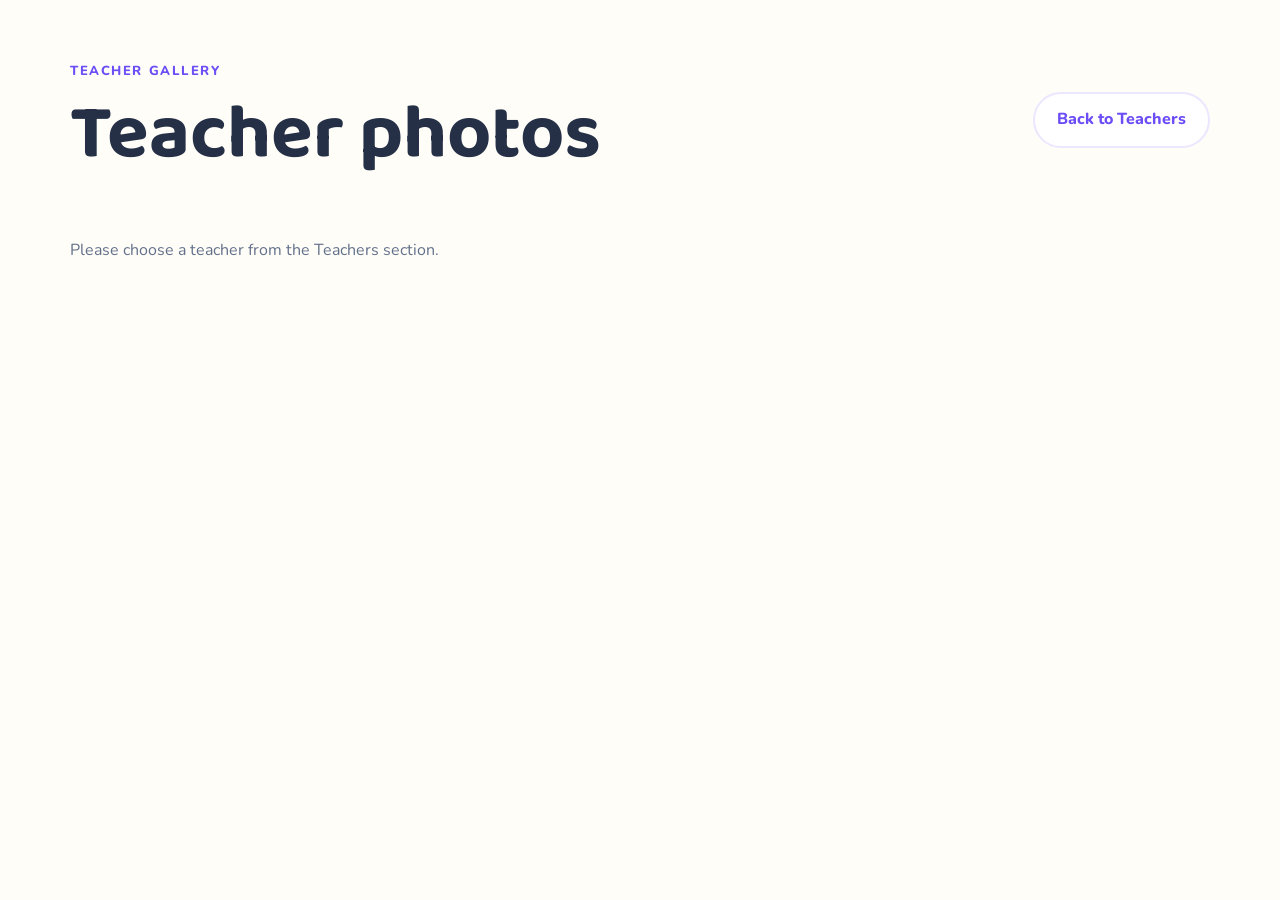
==== teacher-gallery.html @ 51c1167f "Make class teacher cards prominent" ====
<!DOCTYPE html>
<html lang="en">
<head>
  <meta charset="UTF-8" />
  <meta name="viewport" content="width=device-width, initial-scale=1.0" />
  <title>Teacher Photos | Temple of Education</title>
  <link rel="preconnect" href="https://fonts.googleapis.com">
  <link rel="preconnect" href="https://fonts.gstatic.com" crossorigin>
  <link href="https://fonts.googleapis.com/css2?family=Baloo+2:wght@500;700&family=Nunito:wght@400;600;700;800&display=swap" rel="stylesheet">
  <link rel="stylesheet" href="site-v9.css" />
</head>
<body>
  <main class="gallery-page">
    <header class="gallery-page-header">
      <div><p class="eyebrow">Teacher gallery</p><h1 id="gallery-title">Teacher photos</h1></div>
      <a class="btn secondary" href="index.html#teachers">Back to Teachers</a>
    </header>
    <div id="teacher-photo-gallery" class="teacher-photo-gallery" aria-live="polite">
      <p class="gallery-message">Loading photos…</p>
    </div>
  </main>
  <script src="teacher-gallery.js"></script>
</body>
</html>
---- site-v9.css ----
:root {
  --primary: #6c4df6;
  --secondary: #ffb703;
  --accent: #00a896;
  --ink: #253047;
  --muted: #62708a;
  --soft: #fff7df;
  --white: #ffffff;
  --shadow: 0 20px 50px rgba(37, 48, 71, 0.15);
}
* { box-sizing: border-box; }
html { scroll-behavior: smooth; }
body { margin: 0; font-family: 'Nunito', Arial, sans-serif; color: var(--ink); background: #fffdf8; line-height: 1.6; }
a { color: inherit; }
.site-header { position: sticky; top: 0; z-index: 10; background: rgba(255,255,255,.94); box-shadow: 0 4px 20px rgba(0,0,0,.06); backdrop-filter: blur(12px); }
.navbar { max-width: 1180px; margin: auto; padding: 14px 20px; display: flex; align-items: center; justify-content: space-between; gap: 18px; }
.brand { display: flex; align-items: center; gap: 10px; text-decoration: none; font-weight: 800; font-size: 1.15rem; }
.brand-mark { display: grid; place-items: center; flex: 0 0 46px; width: 46px; height: 46px; overflow: hidden; border-radius: 50%; background: var(--white); box-shadow: 0 4px 12px rgba(37, 48, 71, .18); }
.brand-mark img { display: block; width: 100%; height: 100%; }
.menu { display: flex; align-items: center; gap: 18px; margin: 0; padding: 0; list-style: none; font-weight: 700; }
.menu a { text-decoration: none; padding: 8px 10px; border-radius: 999px; }
.menu a:hover { background: var(--soft); color: var(--primary); }
.menu-toggle { display: none; border: 0; background: var(--primary); color: white; border-radius: 10px; padding: 9px 12px; font-size: 1.2rem; }
.section-pad { padding: 76px 20px; }
.section { max-width: 1120px; margin: auto; }
.hero { min-height: 78vh; display: grid; grid-template-columns: 1.3fr .7fr; align-items: center; gap: 40px; max-width: 1180px; margin: auto; background: radial-gradient(circle at top right, #ffe8a3 0 25%, transparent 26%), radial-gradient(circle at bottom left, #d8fff7 0 22%, transparent 23%); }
.eyebrow { color: var(--primary); text-transform: uppercase; letter-spacing: .12em; font-weight: 800; font-size: .82rem; }
h1, h2, h3 { font-family: 'Baloo 2', cursive; line-height: 1.05; margin: 0 0 16px; }
h1 { font-size: clamp(2.4rem, 6vw, 5rem); max-width: 780px; }
h2 { font-size: clamp(2rem, 4vw, 3rem); }
.hero-copy { font-size: 1.2rem; color: var(--muted); max-width: 680px; }
.hero-actions { display: flex; gap: 14px; flex-wrap: wrap; margin-top: 28px; }
.btn { display: inline-flex; justify-content: center; align-items: center; border: 0; border-radius: 999px; padding: 13px 22px; text-decoration: none; font-weight: 800; cursor: pointer; }
.primary { background: var(--primary); color: white; box-shadow: 0 10px 20px rgba(108,77,246,.28); }
.secondary { background: var(--white); color: var(--primary); border: 2px solid #ece6ff; }
.card, .teacher-card, .application-form, .contact-panel { background: var(--white); border-radius: 28px; box-shadow: var(--shadow); }
.hero-visual { display: grid; place-items: center; }
.hero-visual img { display: block; width: min(100%, 460px); height: auto; border-radius: 50%; filter: drop-shadow(0 24px 28px rgba(37, 48, 71, .2)); }
.soft-bg { background: linear-gradient(180deg, #fff7df, #f4fffd); border-radius: 34px; }
.section-heading { max-width: 760px; margin-bottom: 28px; }
.cards, .teacher-grid { display: grid; grid-template-columns: repeat(3, 1fr); gap: 22px; }
.card, .teacher-card { padding: 26px; }
.card { border-top: 7px solid var(--secondary); }
.teacher-card span { display: grid; place-items: center; width: 66px; height: 66px; border-radius: 50%; background: var(--accent); color: white; font-weight: 900; margin-bottom: 16px; }
.feature-list { display: grid; gap: 14px; padding-left: 20px; font-size: 1.08rem; }
.application-form { display: grid; grid-template-columns: repeat(2, 1fr); gap: 18px; padding: 28px; }
label { display: grid; gap: 7px; font-weight: 800; }
input, select, textarea { width: 100%; border: 2px solid #e5e8f1; border-radius: 14px; padding: 12px 14px; font: inherit; }
input:focus, select:focus, textarea:focus { outline: 3px solid rgba(108,77,246,.18); border-color: var(--primary); }
.full { grid-column: 1 / -1; }
.form-note { margin: 0; color: var(--muted); }
.location-grid { display: grid; grid-template-columns: .8fr 1.2fr; gap: 24px; align-items: stretch; }
iframe { width: 100%; min-height: 320px; border: 0; border-radius: 24px; box-shadow: var(--shadow); }
.contact-panel { padding: 34px; margin-bottom: 50px; }
footer { text-align: center; padding: 24px; background: var(--ink); color: white; }
@media (max-width: 820px) {
  .menu-toggle { display: block; }
  .menu { position: absolute; left: 20px; right: 20px; top: 74px; display: none; flex-direction: column; align-items: stretch; padding: 18px; background: white; border-radius: 18px; box-shadow: var(--shadow); }
  .menu.open { display: flex; }
  .hero, .cards, .teacher-grid, .application-form, .location-grid { grid-template-columns: 1fr; }
  .section-pad { padding: 54px 18px; }
}
.gallery-grid { display: grid; grid-template-columns: repeat(4, 1fr); gap: 20px; }
.gallery-card { background: var(--white); border-radius: 26px; box-shadow: var(--shadow); overflow: hidden; padding: 18px; }
.photo-placeholder { min-height: 170px; display: grid; place-items: center; border-radius: 20px; color: white; font-family: 'Baloo 2', cursive; font-size: 1.7rem; font-weight: 800; background: linear-gradient(135deg, var(--primary), var(--accent)); margin-bottom: 16px; }
.category-label { display: inline-flex; margin-bottom: 12px; padding: 6px 12px; border-radius: 999px; background: var(--soft); color: var(--primary); font-size: .82rem; font-weight: 900; }
.gallery-card p { color: var(--muted); margin-bottom: 0; }
@media (max-width: 1020px) { .gallery-grid { grid-template-columns: repeat(2, 1fr); } }
@media (max-width: 620px) { .gallery-grid { grid-template-columns: 1fr; } }
.teacher-photo { display: block; width: 100%; height: 240px; margin-bottom: 22px; border-radius: 20px; object-fit: cover; object-position: center 28%; }
@media (max-width: 760px) {
  .teacher-photo { height: 320px; }
}
.teacher-slider { position: relative; margin-bottom: 22px; overflow: hidden; border-radius: 20px; background: var(--soft); }
.teacher-slides { position: relative; height: 240px; }
.teacher-slider .teacher-photo { position: absolute; inset: 0; height: 100%; margin: 0; opacity: 0; transform: translateX(12%); transition: opacity .45s ease, transform .45s ease; }
.teacher-slider .teacher-photo.is-active { opacity: 1; transform: translateX(0); }
.slider-button { position: absolute; top: 50%; z-index: 2; width: 38px; height: 38px; border: 0; border-radius: 50%; background: rgba(37, 48, 71, .78); color: white; font-size: 1.7rem; line-height: 1; cursor: pointer; opacity: 0; pointer-events: none; transform: translateY(-50%); transition: opacity .2s ease; }
.teacher-slider:hover .slider-button, .teacher-slider:focus-within .slider-button { opacity: 1; pointer-events: auto; }
.slider-prev { left: 10px; }
.slider-next { right: 10px; }
@media (hover: none) { .slider-button { opacity: 1; pointer-events: auto; } }
@media (prefers-reduced-motion: reduce) { .teacher-slider .teacher-photo { transition: none; } }
.teacher-gallery-link { display: block; height: 100%; color: inherit; text-decoration: none; }
.single-teacher-photo { height: 240px; margin-bottom: 22px; overflow: hidden; border-radius: 20px; background: var(--soft); }
.single-teacher-photo .teacher-photo { height: 100%; margin: 0; }
.gallery-page { max-width: 1180px; margin: 0 auto; padding: 48px 20px 72px; }
.gallery-page-header { display: flex; align-items: center; justify-content: space-between; gap: 20px; margin-bottom: 30px; }
.teacher-photo-gallery { display: grid; grid-template-columns: repeat(2, minmax(0, 1fr)); gap: 24px; }
.teacher-photo-gallery img { display: block; width: 100%; height: auto; max-height: 720px; object-fit: contain; border-radius: 24px; background: white; box-shadow: var(--shadow); }
.gallery-message { color: var(--muted); }
@media (max-width: 760px) { .teacher-photo-gallery { grid-template-columns: 1fr; } .gallery-page-header { align-items: flex-start; flex-direction: column; } }
.teacher-role { display: inline-flex; margin: 0; padding: 7px 12px; border-radius: 999px; background: var(--soft); color: var(--primary); font-weight: 800; }
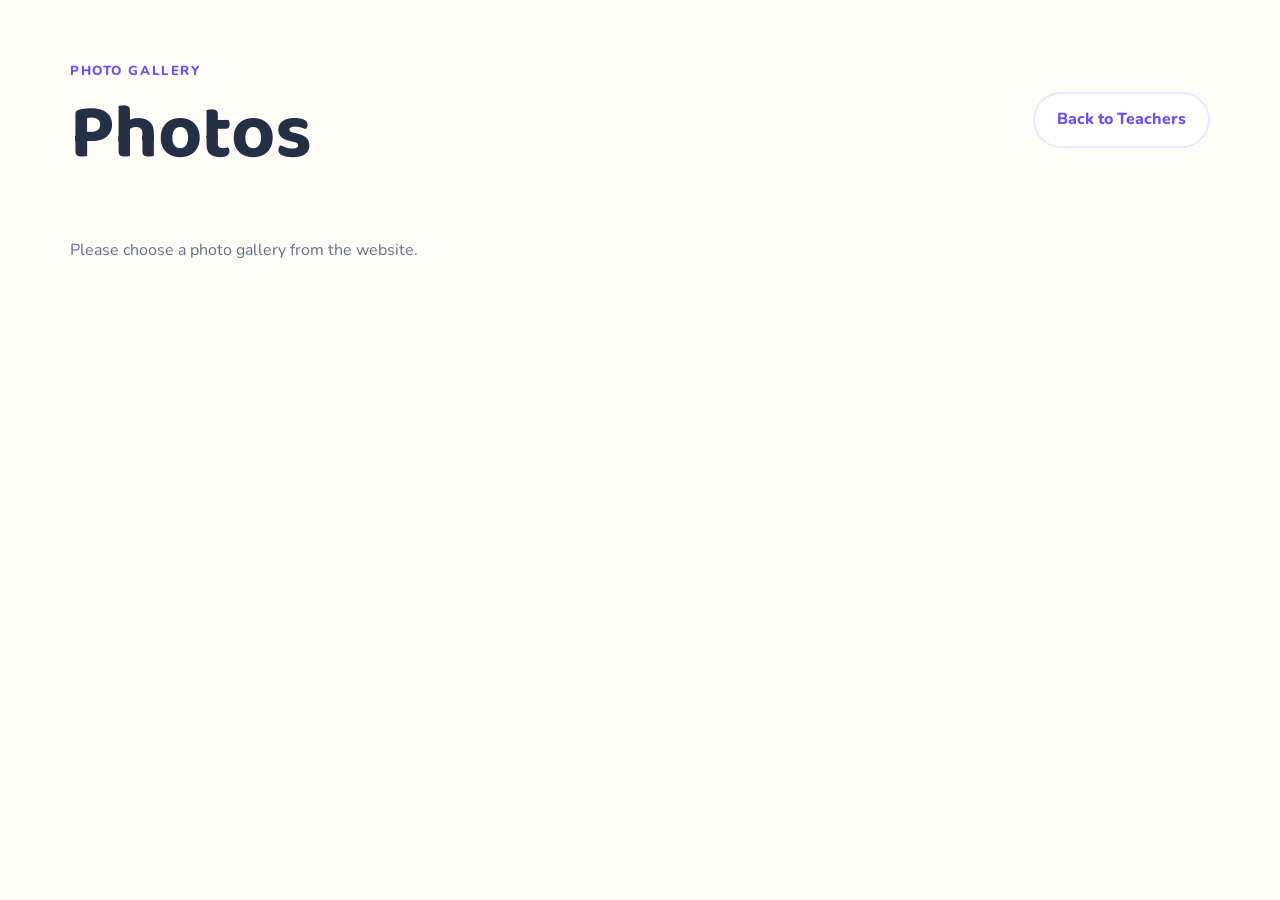
==== commit 8ce06eb5: "Make school gallery photos clickable" ====
--- a/teacher-gallery.html
+++ b/teacher-gallery.html
@@ -7,13 +7,13 @@
   <link rel="preconnect" href="https://fonts.googleapis.com">
   <link rel="preconnect" href="https://fonts.gstatic.com" crossorigin>
   <link href="https://fonts.googleapis.com/css2?family=Baloo+2:wght@500;700&family=Nunito:wght@400;600;700;800&display=swap" rel="stylesheet">
-  <link rel="stylesheet" href="site-v9.css" />
+  <link rel="stylesheet" href="site-v14.css" />
 </head>
 <body>
   <main class="gallery-page">
     <header class="gallery-page-header">
-      <div><p class="eyebrow">Teacher gallery</p><h1 id="gallery-title">Teacher photos</h1></div>
-      <a class="btn secondary" href="index.html#teachers">Back to Teachers</a>
+      <div><p id="gallery-eyebrow" class="eyebrow">Photo gallery</p><h1 id="gallery-title">Photos</h1></div>
+      <a id="gallery-back-link" class="btn secondary" href="index.html#teachers">Back to Teachers</a>
     </header>
     <div id="teacher-photo-gallery" class="teacher-photo-gallery" aria-live="polite">
       <p class="gallery-message">Loading photos…</p>
--- a/site-v14.css
+++ b/site-v14.css
@@ -0,0 +1,95 @@
+:root {
+  --primary: #6c4df6;
+  --secondary: #ffb703;
+  --accent: #00a896;
+  --ink: #253047;
+  --muted: #62708a;
+  --soft: #fff7df;
+  --white: #ffffff;
+  --shadow: 0 20px 50px rgba(37, 48, 71, 0.15);
+}
+* { box-sizing: border-box; }
+html { scroll-behavior: smooth; }
+body { margin: 0; font-family: 'Nunito', Arial, sans-serif; color: var(--ink); background: #fffdf8; line-height: 1.6; }
+a { color: inherit; }
+.site-header { position: sticky; top: 0; z-index: 10; background: rgba(255,255,255,.94); box-shadow: 0 4px 20px rgba(0,0,0,.06); backdrop-filter: blur(12px); }
+.navbar { max-width: 1180px; margin: auto; padding: 14px 20px; display: flex; align-items: center; justify-content: space-between; gap: 18px; }
+.brand { display: flex; align-items: center; gap: 10px; text-decoration: none; font-weight: 800; font-size: 1.15rem; }
+.brand-mark { display: grid; place-items: center; flex: 0 0 46px; width: 46px; height: 46px; overflow: hidden; border-radius: 50%; background: var(--white); box-shadow: 0 4px 12px rgba(37, 48, 71, .18); }
+.brand-mark img { display: block; width: 100%; height: 100%; }
+.menu { display: flex; align-items: center; gap: 18px; margin: 0; padding: 0; list-style: none; font-weight: 700; }
+.menu a { text-decoration: none; padding: 8px 10px; border-radius: 999px; }
+.menu a:hover { background: var(--soft); color: var(--primary); }
+.menu-toggle { display: none; border: 0; background: var(--primary); color: white; border-radius: 10px; padding: 9px 12px; font-size: 1.2rem; }
+.section-pad { padding: 76px 20px; }
+.section { max-width: 1120px; margin: auto; }
+.hero { min-height: 78vh; display: grid; grid-template-columns: 1fr; align-items: center; gap: 40px; max-width: 1180px; margin: auto; background: radial-gradient(circle at top right, #ffe8a3 0 25%, transparent 26%), radial-gradient(circle at bottom left, #d8fff7 0 22%, transparent 23%); }
+.eyebrow { color: var(--primary); text-transform: uppercase; letter-spacing: .12em; font-weight: 800; font-size: .82rem; }
+h1, h2, h3 { font-family: 'Baloo 2', cursive; line-height: 1.05; margin: 0 0 16px; }
+h1 { font-size: clamp(2.4rem, 6vw, 5rem); max-width: 780px; }
+h2 { font-size: clamp(2rem, 4vw, 3rem); }
+.hero-copy { font-size: 1.2rem; color: var(--muted); max-width: 680px; }
+.hero-actions { display: flex; gap: 14px; flex-wrap: wrap; margin-top: 28px; }
+.btn { display: inline-flex; justify-content: center; align-items: center; border: 0; border-radius: 999px; padding: 13px 22px; text-decoration: none; font-weight: 800; cursor: pointer; }
+.primary { background: var(--primary); color: white; box-shadow: 0 10px 20px rgba(108,77,246,.28); }
+.secondary { background: var(--white); color: var(--primary); border: 2px solid #ece6ff; }
+.card, .teacher-card, .application-form, .contact-panel { background: var(--white); border-radius: 28px; box-shadow: var(--shadow); }
+.soft-bg { background: linear-gradient(180deg, #fff7df, #f4fffd); border-radius: 34px; }
+.section-heading { max-width: 760px; margin-bottom: 28px; }
+.cards, .teacher-grid { display: grid; grid-template-columns: repeat(3, 1fr); gap: 22px; }
+.card, .teacher-card { padding: 26px; }
+.card { border-top: 7px solid var(--secondary); }
+.teacher-card span { display: grid; place-items: center; width: 66px; height: 66px; border-radius: 50%; background: var(--accent); color: white; font-weight: 900; margin-bottom: 16px; }
+.feature-list { display: grid; gap: 14px; padding-left: 20px; font-size: 1.08rem; }
+.application-form { display: grid; grid-template-columns: repeat(2, 1fr); gap: 18px; padding: 28px; }
+label { display: grid; gap: 7px; font-weight: 800; }
+input, select, textarea { width: 100%; border: 2px solid #e5e8f1; border-radius: 14px; padding: 12px 14px; font: inherit; }
+input:focus, select:focus, textarea:focus { outline: 3px solid rgba(108,77,246,.18); border-color: var(--primary); }
+.full { grid-column: 1 / -1; }
+.form-note { margin: 0; color: var(--muted); }
+.location-grid { display: grid; grid-template-columns: .8fr 1.2fr; gap: 24px; align-items: stretch; }
+iframe { width: 100%; min-height: 320px; border: 0; border-radius: 24px; box-shadow: var(--shadow); }
+.contact-panel { padding: 34px; margin-bottom: 50px; }
+footer { text-align: center; padding: 24px; background: var(--ink); color: white; }
+@media (max-width: 820px) {
+  .menu-toggle { display: block; }
+  .menu { position: absolute; left: 20px; right: 20px; top: 74px; display: none; flex-direction: column; align-items: stretch; padding: 18px; background: white; border-radius: 18px; box-shadow: var(--shadow); }
+  .menu.open { display: flex; }
+  .hero, .cards, .teacher-grid, .application-form, .location-grid { grid-template-columns: 1fr; }
+  .section-pad { padding: 54px 18px; }
+}
+.gallery-grid { display: grid; grid-template-columns: repeat(4, 1fr); gap: 20px; }
+.gallery-card { background: var(--white); border-radius: 26px; box-shadow: var(--shadow); overflow: hidden; padding: 18px; }
+.photo-placeholder { min-height: 170px; display: grid; place-items: center; border-radius: 20px; color: white; font-family: 'Baloo 2', cursive; font-size: 1.7rem; font-weight: 800; background: linear-gradient(135deg, var(--primary), var(--accent)); margin-bottom: 16px; }
+.category-label { display: inline-flex; margin-bottom: 12px; padding: 6px 12px; border-radius: 999px; background: var(--soft); color: var(--primary); font-size: .82rem; font-weight: 900; }
+.gallery-card p { color: var(--muted); margin-bottom: 0; }
+@media (max-width: 1020px) { .gallery-grid { grid-template-columns: repeat(2, 1fr); } }
+@media (max-width: 620px) { .gallery-grid { grid-template-columns: 1fr; } }
+.teacher-photo { display: block; width: 100%; height: 240px; margin-bottom: 22px; border-radius: 20px; object-fit: cover; object-position: center 28%; }
+@media (max-width: 760px) {
+  .teacher-photo { height: 320px; }
+}
+.teacher-slider { position: relative; margin-bottom: 22px; overflow: hidden; border-radius: 20px; background: var(--soft); }
+.teacher-slides { position: relative; height: 240px; }
+.teacher-slider .teacher-photo { position: absolute; inset: 0; height: 100%; margin: 0; opacity: 0; transform: translateX(12%); transition: opacity .45s ease, transform .45s ease; }
+.teacher-slider .teacher-photo.is-active { opacity: 1; transform: translateX(0); }
+.slider-button { position: absolute; top: 50%; z-index: 2; width: 38px; height: 38px; border: 0; border-radius: 50%; background: rgba(37, 48, 71, .78); color: white; font-size: 1.7rem; line-height: 1; cursor: pointer; opacity: 0; pointer-events: none; transform: translateY(-50%); transition: opacity .2s ease; }
+.teacher-slider:hover .slider-button, .teacher-slider:focus-within .slider-button { opacity: 1; pointer-events: auto; }
+.slider-prev { left: 10px; }
+.slider-next { right: 10px; }
+@media (hover: none) { .slider-button { opacity: 1; pointer-events: auto; } }
+@media (prefers-reduced-motion: reduce) { .teacher-slider .teacher-photo { transition: none; } }
+.teacher-gallery-link { display: block; color: inherit; text-decoration: none; }
+.single-teacher-photo { height: 240px; margin-bottom: 22px; overflow: hidden; border-radius: 20px; background: var(--soft); }
+.single-teacher-photo .teacher-photo { height: 100%; margin: 0; }
+.gallery-page { max-width: 1180px; margin: 0 auto; padding: 48px 20px 72px; }
+.gallery-page-header { display: flex; align-items: center; justify-content: space-between; gap: 20px; margin-bottom: 30px; }
+.teacher-photo-gallery { display: grid; grid-template-columns: repeat(2, minmax(0, 1fr)); gap: 24px; }
+.teacher-photo-gallery img { display: block; width: 100%; height: auto; max-height: 720px; object-fit: contain; border-radius: 24px; background: white; box-shadow: var(--shadow); }
+.gallery-message { color: var(--muted); }
+@media (max-width: 760px) { .teacher-photo-gallery { grid-template-columns: 1fr; } .gallery-page-header { align-items: flex-start; flex-direction: column; } }
+.teacher-role { display: inline-flex; margin: 0; padding: 7px 12px; border-radius: 999px; background: var(--soft); color: var(--primary); font-weight: 800; }
+/* Keep the HOD's face and upper body in view when the portrait is cropped to the card. */
+[data-teacher="rajendra-prasad"] .teacher-photo:nth-child(3) { object-position: center 15%; }
+.school-photo-slider { margin-bottom: 16px; }
+.school-photo-slider .teacher-slides { height: 220px; }
